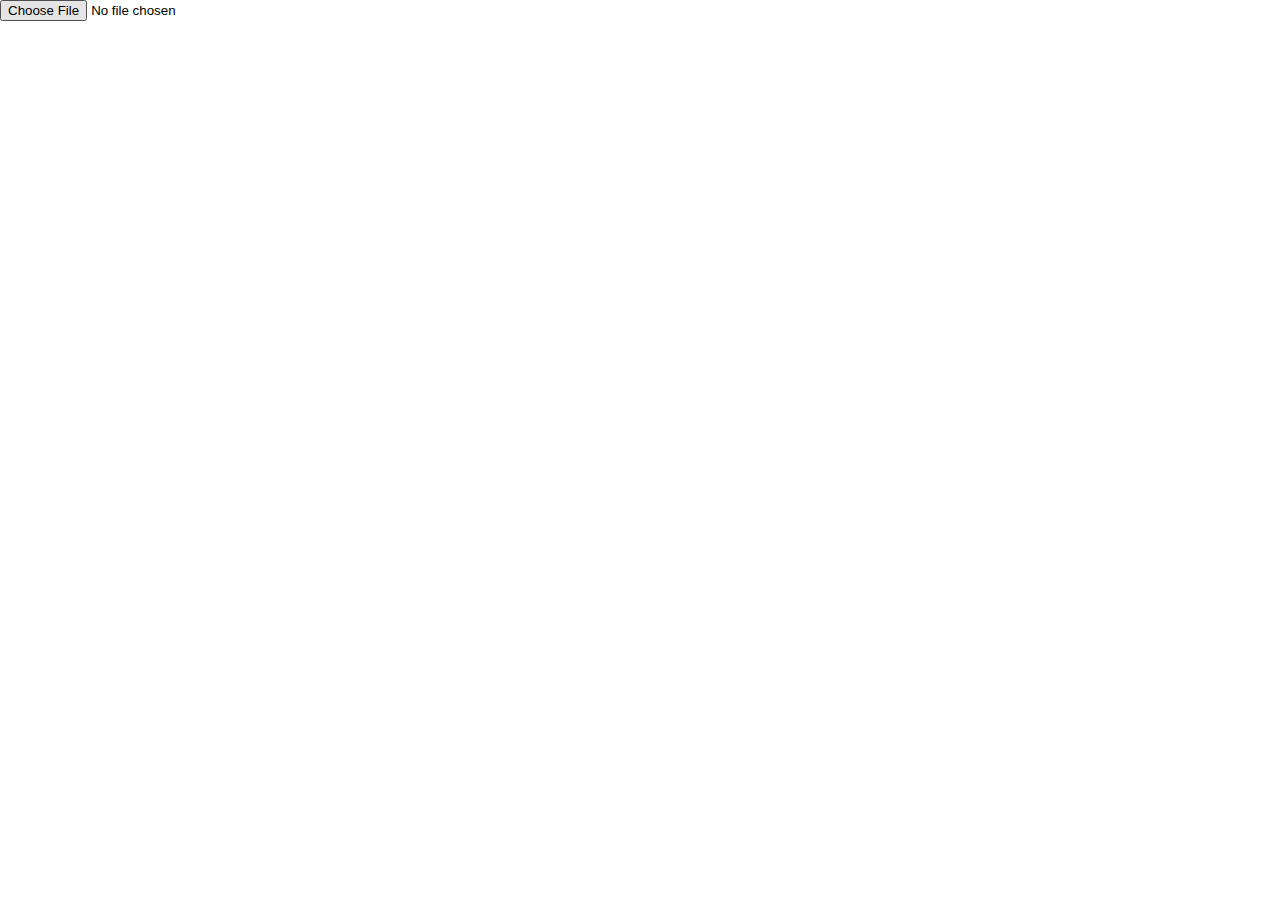
==== public/index.html @ 0eafc31d "Upload initial version of the app" ====
<!DOCTYPE html>
<html lang="en">
  <head>
    <meta charset="UTF-8" />
    <meta name="viewport" content="width=device-width, initial-scale=1.0" />
    <title>Image Pixels Exporter</title>
    <link rel="stylesheet" href="../src/styles.css" />
  </head>
  <body>
    <input type="file" id="image-input" accept=".png, .jpg, .jpeg" />
    <canvas id="canvas" style="display: none"></canvas>
    <script type="module" src="../src/index.js"></script>
  </body>
</html>
---- src/styles.css ----
* {
    box-sizing: border-box;
    margin: 0;
    padding: 0;
}
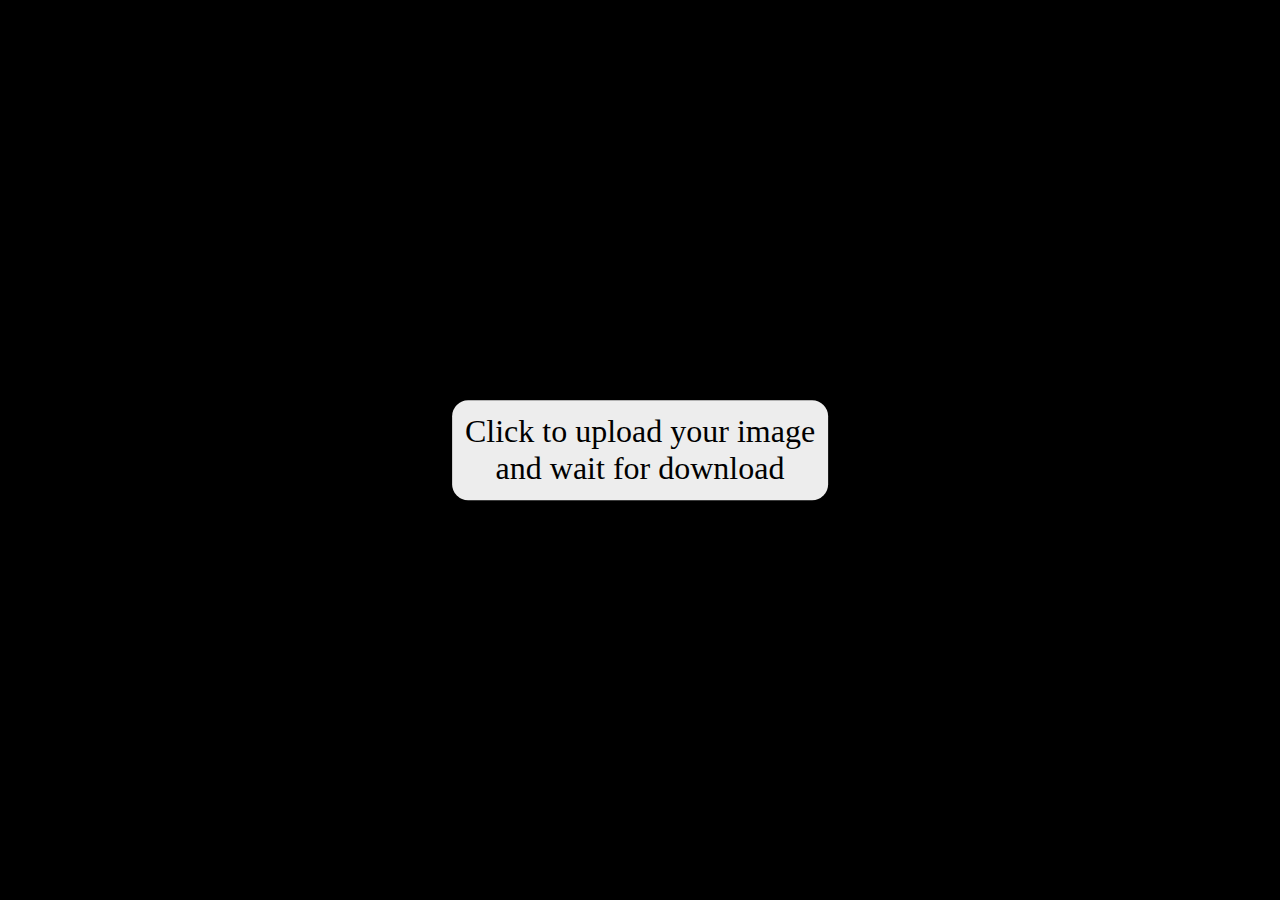
==== commit 3cd9ff80: "Improve appearance" ====
--- a/public/index.html
+++ b/public/index.html
@@ -4,10 +4,13 @@
     <meta charset="UTF-8" />
     <meta name="viewport" content="width=device-width, initial-scale=1.0" />
     <title>Image Pixels Exporter</title>
-    <link rel="stylesheet" href="../src/styles.css" />
+    <link rel="stylesheet" href="./styles.css" />
   </head>
   <body>
-    <input type="file" id="image-input" accept=".png, .jpg, .jpeg" />
+    <label for="file-upload" class="custom-file-upload"
+      >Click to upload your image<br />and wait for download
+    </label>
+    <input type="file" id="file-upload" accept=".png, .jpg, .jpeg" />
     <canvas id="canvas" style="display: none"></canvas>
     <script type="module" src="../src/index.js"></script>
   </body>
--- a/public/styles.css
+++ b/public/styles.css
@@ -0,0 +1,37 @@
+* {
+  box-sizing: border-box;
+  margin: 0;
+  padding: 0;
+}
+
+body {
+  background-color: #000000;
+  width: 100vw;
+  height: 100vh;
+}
+
+.custom-file-upload {
+  color: #000000;
+  background-color: #ededed;
+  position: fixed;
+  left: 50%;
+  top: 50%;
+  transform: translate(-50%, -50%);
+  font-size: 2rem;
+  text-align: center;
+  padding: 1%;
+  border-radius: 1rem;
+  transition: background-color 300ms ease;
+}
+
+.custom-file-upload:hover {
+    background-color: #c4c4c4;
+}
+
+.custom-file-upload:active {
+    background-color: #7d7d7d;
+}
+
+input[type="file"] {
+  display: none;
+}
